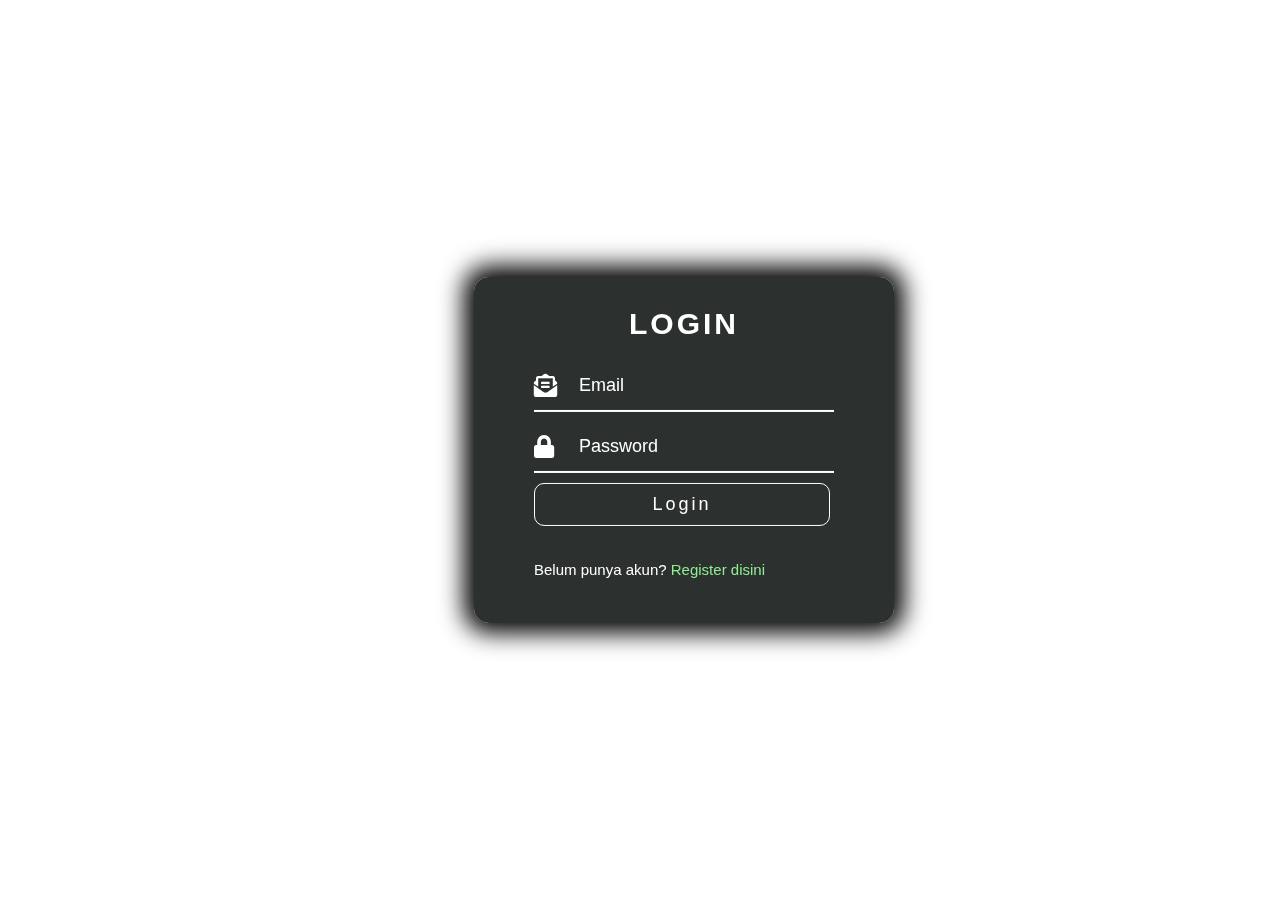
==== index.html @ 26f73e6f "Update index.html" ====
<!DOCTYPE html>
<html lang="en">

<head>
    <meta charset="UTF-8">
    <meta http-equiv="X-UA-Compatible" content="IE=edge">
    <meta name="viewport" content="width=device-width, initial-scale=1.0">
    <link rel="stylesheet" href="stylea.css" media="screen" title="no title">
    <link rel="stylesheet" href="https://use.fontawesome.com/releases/v5.6.3/css/all.css">
    <title>Login Page</title>
</head>

<body>
    <div class="input">
        <h1>LOGIN</h1>
        <form action="login.php" method="POST">
            <div class="box-input">
                <i class="fas fa-envelope-open-text"></i>
                <input type="text" name="email" placeholder="Email">
            </div>
            <div class="box-input">
                <i class="fas fa-lock"></i>
                <input type="password" name="password" placeholder="Password">
            </div>
            <div>
                <a><button type="submit" name="Login" class="btn-input">Login</button></a>
            </div>
            <div class="bottom">
                <p>Belum punya akun?
                    <a href="register.html">Register disini</a>
                </p>
            </div>
        </form>
    </div>
</body>

</html>
---- stylea.css ----
body {
    margin: 0;
    padding: 0;
    background: url(h.JPG);
    background-size: cover;
    background-position: center;
    background-repeat: no-repeat;
    background-attachment: fixed;
    font-family: sans-serif;
}

.input {
    position: fixed;
    top: 50%;
    left: 600px;
    transform: translate(-30%, -50%);
    background: rgba(21, 26, 24, 0.9);
    padding: 50px;
    width: 320px;
    box-shadow: 0px 0px 25px 10px black;
    border-radius: 15px;
}

.input h1 {
    text-align: center;
    color: white;
    font-size: 30px;
    font-family: sans-serif;
    letter-spacing: 3px;
    padding-top: 0;
    margin-top: -20px;
}

.box-input {
    display: flex;
    justify-content: space-between;
    margin: 10px;
    border-bottom: 2px solid white;
    padding: 8px 0;
}

.box-input i {
    font-size: 23px;
    color: white;
    padding: 5px 0;
}

.box-input input {
    width: 85%;
    padding: 5px 0;
    background: none;
    border: none;
    outline: none;
    color: white;
    font-size: 18px;
}

.box-input input::placeholder {
    color: white;
}

.btn-input .box-input input:hover {
    background: rgba(10, 10, 10, s 0.5);
}

.btn-input {
    margin-left: 10px;
    margin-bottom: 20px;
    background: none;
    border: 1px solid white;
    width: 92.5%;
    padding: 10px;
    color: white;
    font-size: 18px;
    letter-spacing: 3px;
    cursor: pointer;
    transition: all .2s;
    border-radius: 10px;
}

.btn-input:hover {
    background: black
}

.bottom {
    margin-left: 10px;
    margin-right: 10px;
    margin-bottom: -20px;
}

.bottom p {
    color: white;
    font-size: 15px;
    text-decoration: none;
}

.bottom a {
    color: lightgreen;
    font-size: 15px;
    text-decoration: none;
}

.bottom a:hover {
    text-decoration: underline;
}
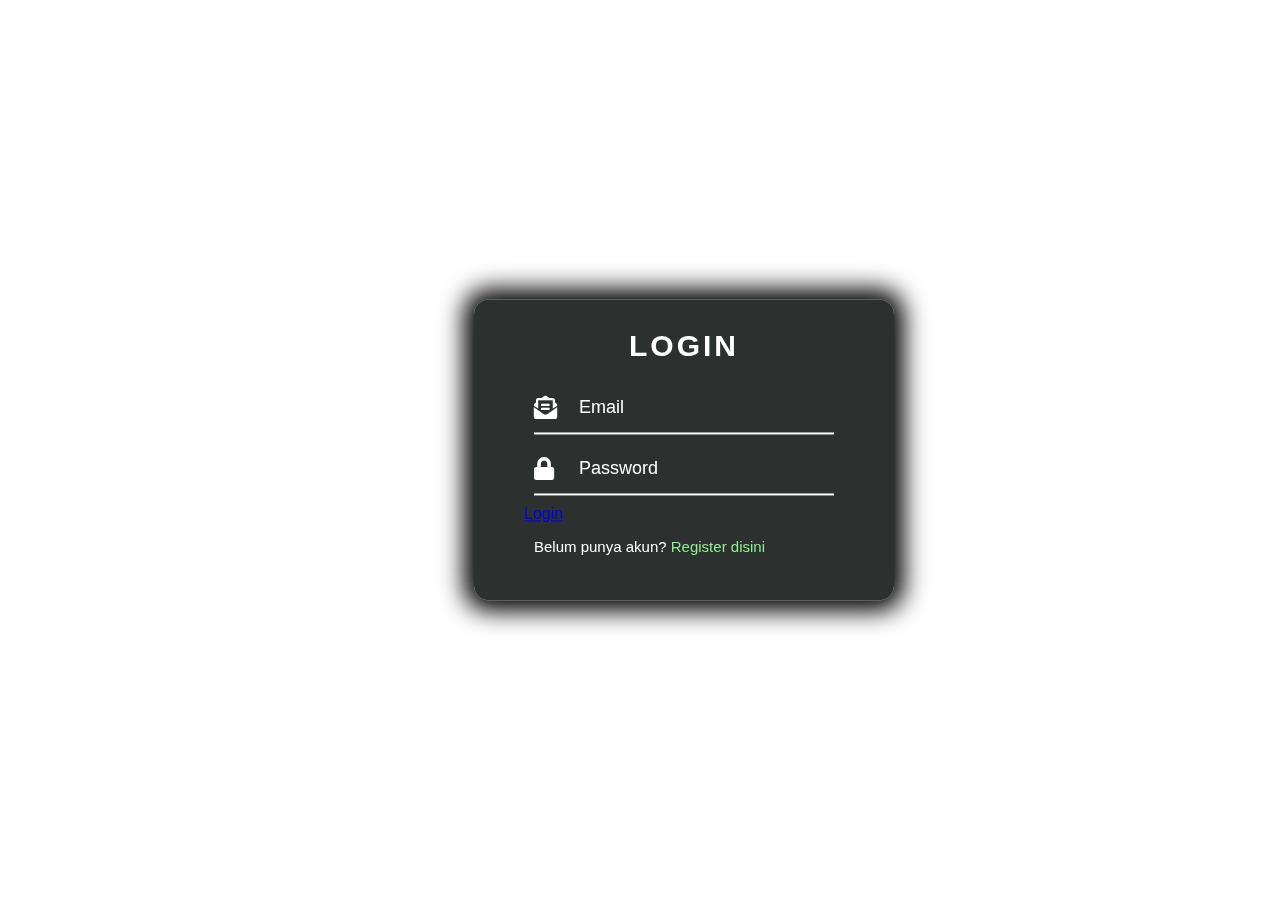
==== commit 7aa12dcc: "Update index.html" ====
--- a/index.html
+++ b/index.html
@@ -23,7 +23,8 @@
                 <input type="password" name="password" placeholder="Password">
             </div>
             <div>
-                <a><button type="submit" name="Login" class="btn-input">Login</button></a>
+                <a href="dashboard.html>
+                    <button type="submit" name="Login" a href="dashboard.html class="btn-input">Login</button></a>
             </div>
             <div class="bottom">
                 <p>Belum punya akun?
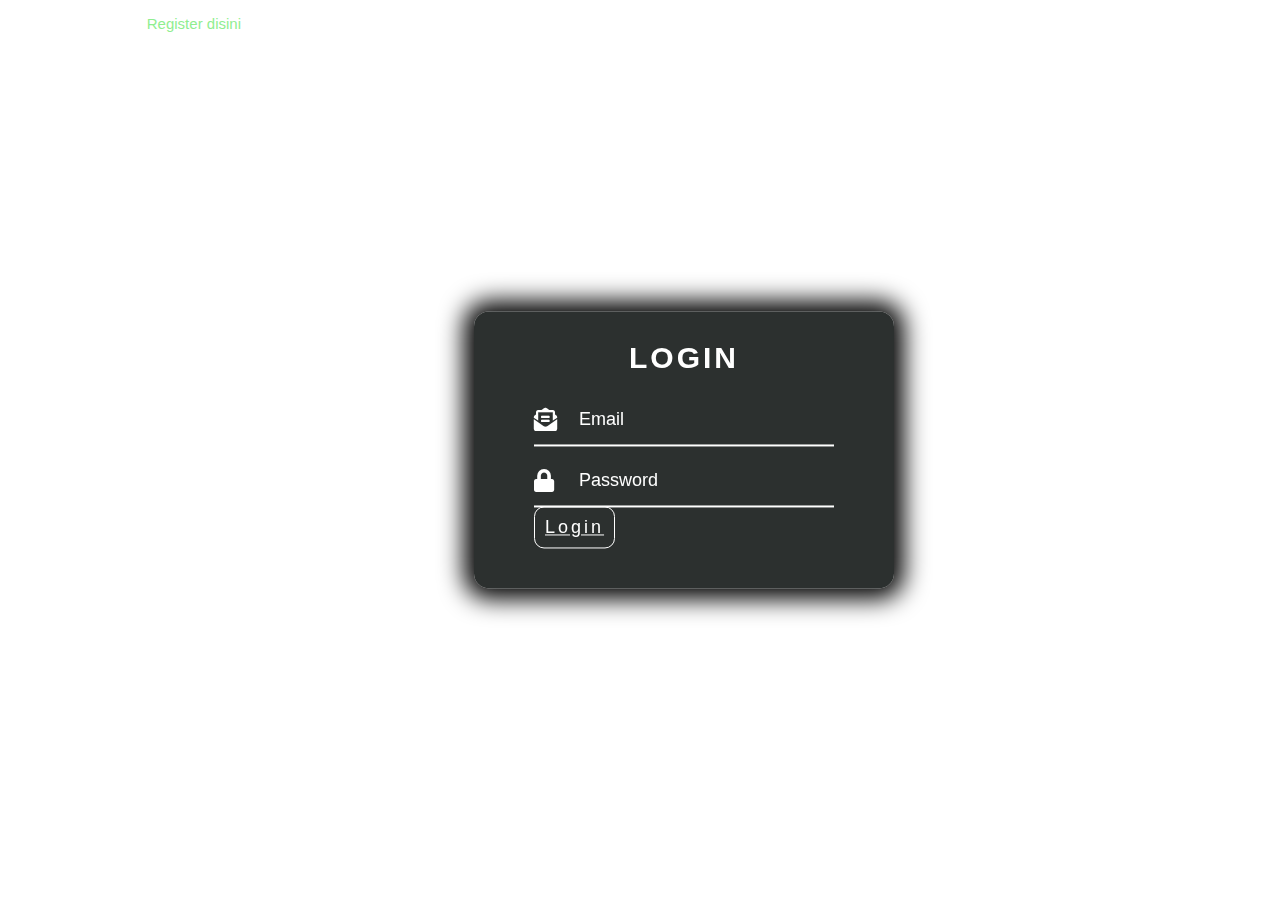
==== commit dc6bc91a: "Update index.html" ====
--- a/index.html
+++ b/index.html
@@ -22,9 +22,8 @@
                 <i class="fas fa-lock"></i>
                 <input type="password" name="password" placeholder="Password">
             </div>
-            <div>
                 <a href="dashboard.html>
-                    <button type="submit" name="Login" a href="dashboard.html class="btn-input">Login</button></a>
+                    <button type="submit" name="Login" a href="dashboard.html" class="btn-input">Login</button></a>
             </div>
             <div class="bottom">
                 <p>Belum punya akun?
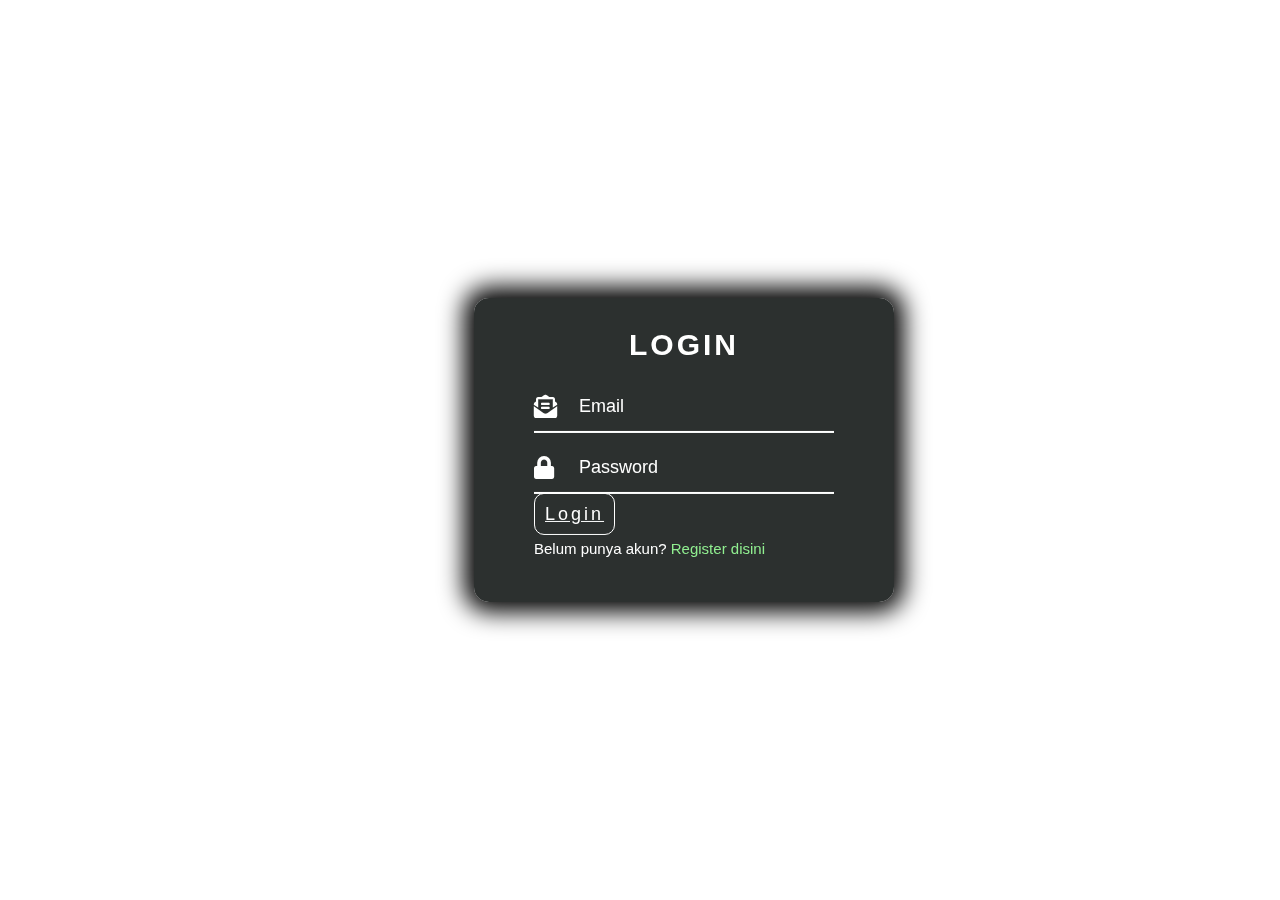
==== commit fe8e54c8: "Update index.html" ====
--- a/index.html
+++ b/index.html
@@ -23,8 +23,8 @@
                 <input type="password" name="password" placeholder="Password">
             </div>
                 <a href="dashboard.html>
-                    <button type="submit" name="Login" a href="dashboard.html" class="btn-input">Login</button></a>
-            </div>
+                    <button type="submit" name="Login" a href="dashboard.html" class="btn-input">Login</a></button>
+        </a>
             <div class="bottom">
                 <p>Belum punya akun?
                     <a href="register.html">Register disini</a>
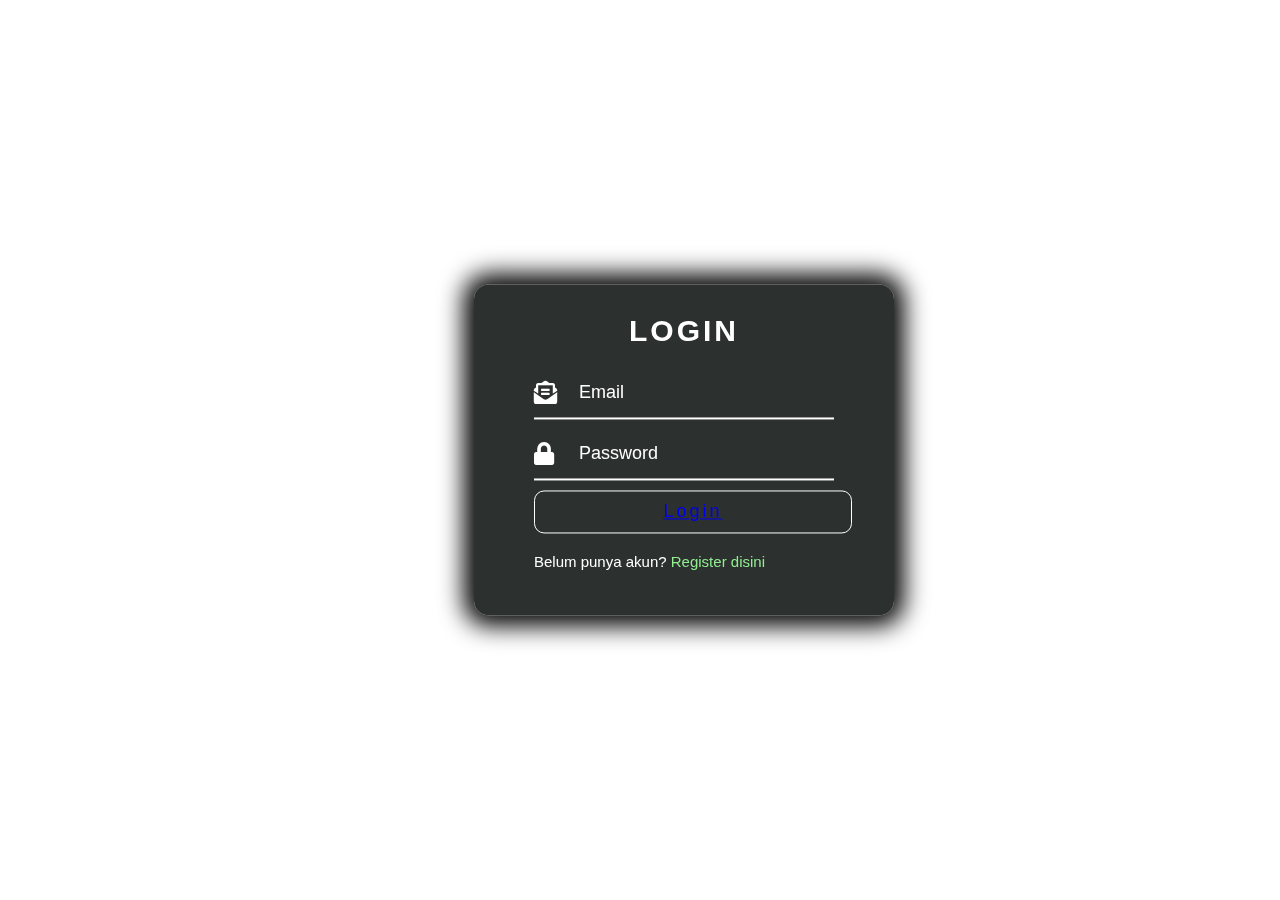
==== commit 567bde68: "Update index.html" ====
--- a/index.html
+++ b/index.html
@@ -22,9 +22,9 @@
                 <i class="fas fa-lock"></i>
                 <input type="password" name="password" placeholder="Password">
             </div>
-                <a href="dashboard.html>
-                    <button type="submit" name="Login" a href="dashboard.html" class="btn-input">Login</a></button>
-        </a>
+            <div class="btn-input">
+                <center><a href="dashboard.html name="Login">Login</a></center>
+            </div>
             <div class="bottom">
                 <p>Belum punya akun?
                     <a href="register.html">Register disini</a>
